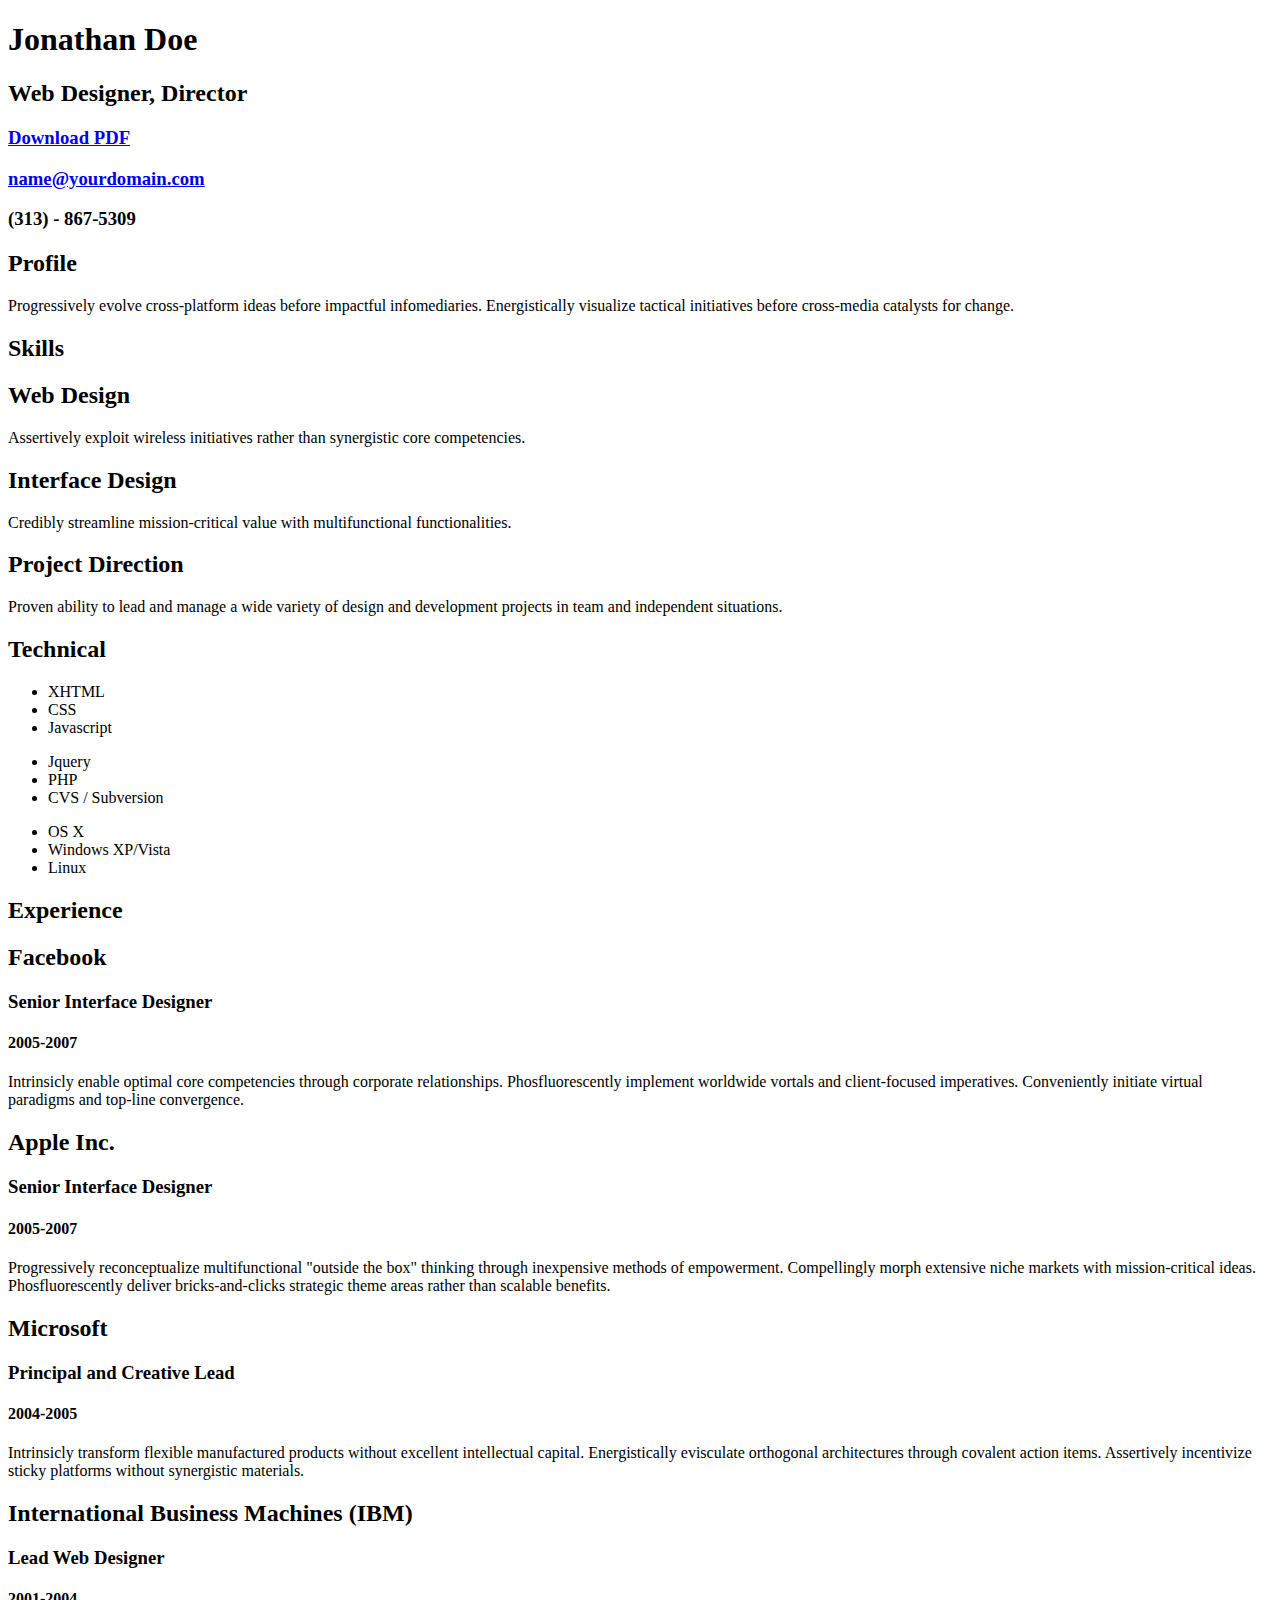
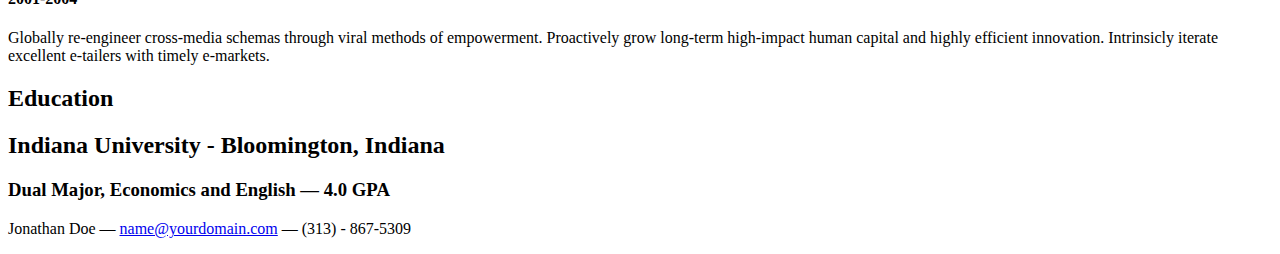
==== resume.html @ 8a26276f "Add files via upload" ====
<!DOCTYPE html PUBLIC "-//W3C//DTD XHTML 1.0 Strict//EN" "http://www.w3.org/TR/xhtml1/DTD/xhtml1-strict.dtd">
<html>
<head>

	<title>Jonathan Doe | Web Designer, Director | name@yourdomain.com</title>
	<meta http-equiv="content-type" content="text/html; charset=utf-8" />

	<meta name="keywords" content="" />
	<meta name="description" content="" />

	<link rel="stylesheet" type="text/css" href="http://yui.yahooapis.com/2.7.0/build/reset-fonts-grids/reset-fonts-grids.css" media="all" /> 
	<link rel="stylesheet" type="text/css" href="resume.css" media="all" />

</head>
<body>

<div id="doc2" class="yui-t7">
	<div id="inner">
	
		<div id="hd">
			<div class="yui-gc">
				<div class="yui-u first">
					<h1>Jonathan Doe</h1>
					<h2>Web Designer, Director</h2>
				</div>

				<div class="yui-u">
					<div class="contact-info">
						<h3><a id="pdf" href="#">Download PDF</a></h3>
						<h3><a href="mailto:name@yourdomain.com">name@yourdomain.com</a></h3>
						<h3>(313) - 867-5309</h3>
					</div><!--// .contact-info -->
				</div>
			</div><!--// .yui-gc -->
		</div><!--// hd -->

		<div id="bd">
			<div id="yui-main">
				<div class="yui-b">

					<div class="yui-gf">
						<div class="yui-u first">
							<h2>Profile</h2>
						</div>
						<div class="yui-u">
							<p class="enlarge">
								Progressively evolve cross-platform ideas before impactful infomediaries. Energistically visualize tactical initiatives before cross-media catalysts for change. 
							</p>
						</div>
					</div><!--// .yui-gf -->

					<div class="yui-gf">
						<div class="yui-u first">
							<h2>Skills</h2>
						</div>
						<div class="yui-u">

								<div class="talent">
									<h2>Web Design</h2>
									<p>Assertively exploit wireless initiatives rather than synergistic core competencies.	</p>
								</div>

								<div class="talent">
									<h2>Interface Design</h2>
									<p>Credibly streamline mission-critical value with multifunctional functionalities.	 </p>
								</div>

								<div class="talent">
									<h2>Project Direction</h2>
									<p>Proven ability to lead and manage a wide variety of design and development projects in team and independent situations.</p>
								</div>
						</div>
					</div><!--// .yui-gf -->

					<div class="yui-gf">
						<div class="yui-u first">
							<h2>Technical</h2>
						</div>
						<div class="yui-u">
							<ul class="talent">
								<li>XHTML</li>
								<li>CSS</li>
								<li class="last">Javascript</li>
							</ul>

							<ul class="talent">
								<li>Jquery</li>
								<li>PHP</li>
								<li class="last">CVS / Subversion</li>
							</ul>

							<ul class="talent">
								<li>OS X</li>
								<li>Windows XP/Vista</li>
								<li class="last">Linux</li>
							</ul>
						</div>
					</div><!--// .yui-gf-->

					<div class="yui-gf">
	
						<div class="yui-u first">
							<h2>Experience</h2>
						</div><!--// .yui-u -->

						<div class="yui-u">

							<div class="job">
								<h2>Facebook</h2>
								<h3>Senior Interface Designer</h3>
								<h4>2005-2007</h4>
								<p>Intrinsicly enable optimal core competencies through corporate relationships. Phosfluorescently implement worldwide vortals and client-focused imperatives. Conveniently initiate virtual paradigms and top-line convergence. </p>
							</div>

							<div class="job">
								<h2>Apple Inc.</h2>
								<h3>Senior Interface Designer</h3>
								<h4>2005-2007</h4>
								<p>Progressively reconceptualize multifunctional "outside the box" thinking through inexpensive methods of empowerment. Compellingly morph extensive niche markets with mission-critical ideas. Phosfluorescently deliver bricks-and-clicks strategic theme areas rather than scalable benefits. </p>
							</div>

							<div class="job">
								<h2>Microsoft</h2>
								<h3>Principal and Creative Lead</h3>
								<h4>2004-2005</h4>
								<p>Intrinsicly transform flexible manufactured products without excellent intellectual capital. Energistically evisculate orthogonal architectures through covalent action items. Assertively incentivize sticky platforms without synergistic materials. </p>
							</div>


							<div class="job last">
								<h2>International Business Machines (IBM)</h2>
								<h3>Lead Web Designer</h3>
								<h4>2001-2004</h4>
								<p>Globally re-engineer cross-media schemas through viral methods of empowerment. Proactively grow long-term high-impact human capital and highly efficient innovation. Intrinsicly iterate excellent e-tailers with timely e-markets.</p>
							</div>

						</div><!--// .yui-u -->
					</div><!--// .yui-gf -->


					<div class="yui-gf last">
						<div class="yui-u first">
							<h2>Education</h2>
						</div>
						<div class="yui-u">
							<h2>Indiana University - Bloomington, Indiana</h2>
							<h3>Dual Major, Economics and English &mdash; <strong>4.0 GPA</strong> </h3>
						</div>
					</div><!--// .yui-gf -->


				</div><!--// .yui-b -->
			</div><!--// yui-main -->
		</div><!--// bd -->

		<div id="ft">
			<p>Jonathan Doe &mdash; <a href="mailto:name@yourdomain.com">name@yourdomain.com</a> &mdash; (313) - 867-5309</p>
		</div><!--// footer -->

	</div><!-- // inner -->


</div><!--// doc -->


</body>
</html>
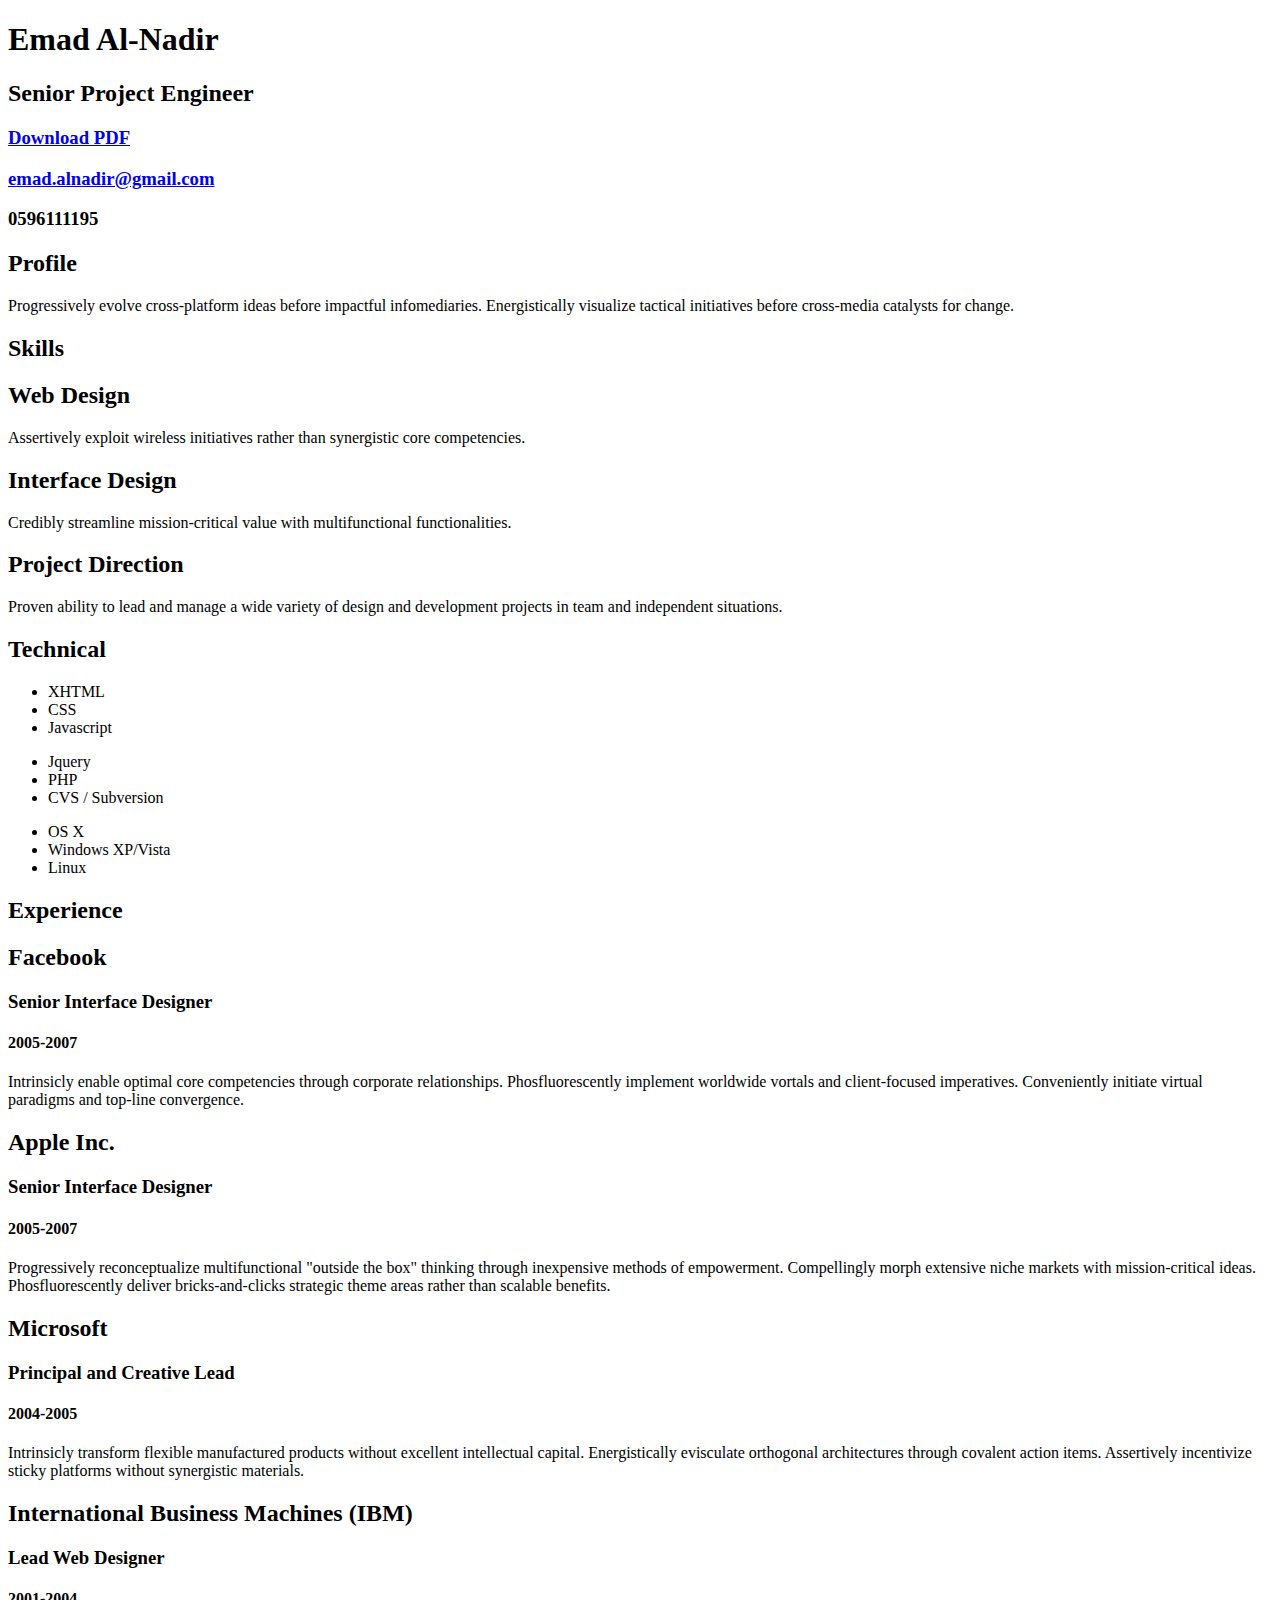
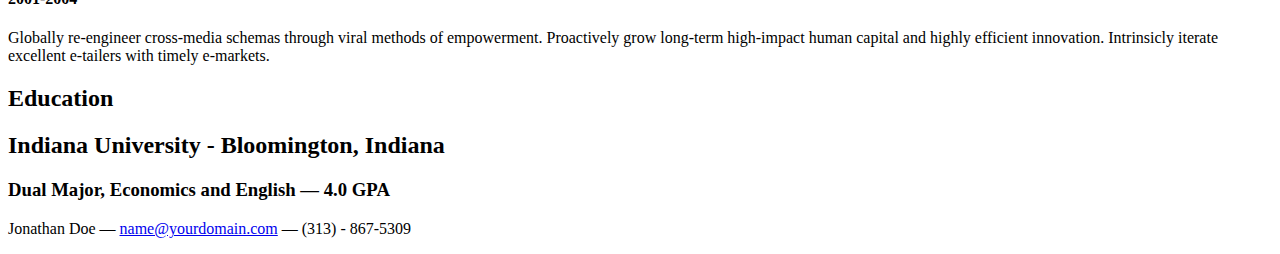
==== commit c5dce4b4: "Update resume.html" ====
--- a/resume.html
+++ b/resume.html
@@ -2,7 +2,7 @@
 <html>
 <head>
 
-	<title>Jonathan Doe | Web Designer, Director | name@yourdomain.com</title>
+	<title>Emad AL-Nadir | Project Engineer | emad.alnadir@gmail.com</title>
 	<meta http-equiv="content-type" content="text/html; charset=utf-8" />
 
 	<meta name="keywords" content="" />
@@ -20,15 +20,15 @@
 		<div id="hd">
 			<div class="yui-gc">
 				<div class="yui-u first">
-					<h1>Jonathan Doe</h1>
-					<h2>Web Designer, Director</h2>
+					<h1>Emad Al-Nadir</h1>
+					<h2>Senior Project Engineer</h2>
 				</div>
 
 				<div class="yui-u">
 					<div class="contact-info">
 						<h3><a id="pdf" href="#">Download PDF</a></h3>
-						<h3><a href="mailto:name@yourdomain.com">name@yourdomain.com</a></h3>
-						<h3>(313) - 867-5309</h3>
+						<h3><a href="mailto:emad.alnadir@gmail.com">emad.alnadir@gmail.com</a></h3>
+						<h3>0596111195</h3>
 					</div><!--// .contact-info -->
 				</div>
 			</div><!--// .yui-gc -->
